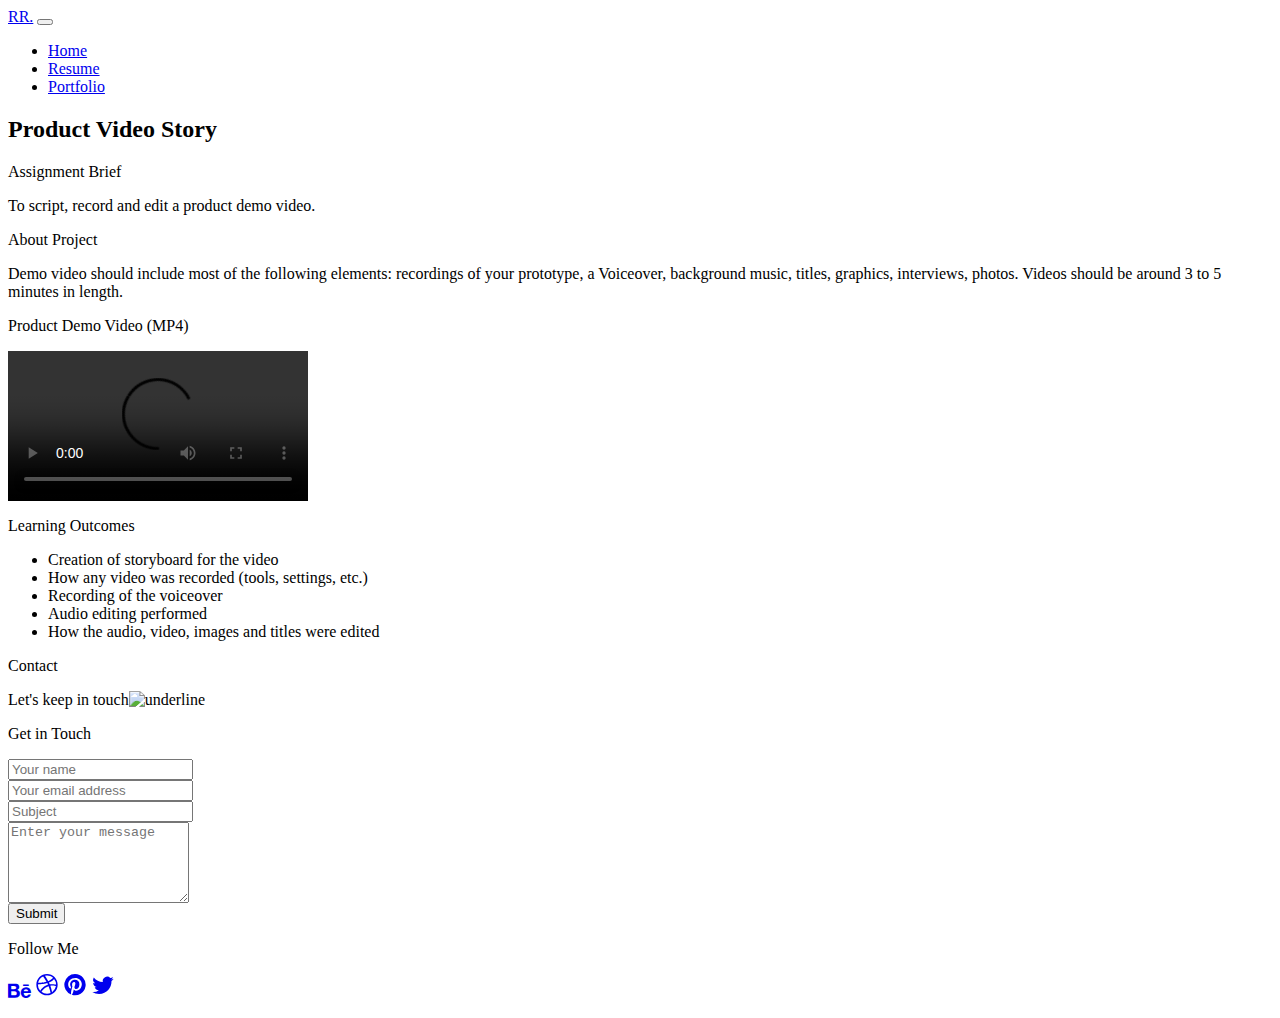
==== product-video.html @ 80b4c7fb "Add files via upload" ====
<!DOCTYPE html PUBLIC "-//W3C//DTD XHTML 1.0 Transitional//EN"
"http://www.w3.org/TR/xhtml1/DTD/xhtml1-transitional.dtd">
<html xmlns="http://www.w3.org/1999/xhtml">
<head>
 <meta http-equiv="Content-Type" content="text/html; charset=UTF-8" />
 <meta name="viewport" content="width=device-width, initial-scale=1">
 <link href="https://cdn.jsdelivr.net/npm/bootstrap@5.1.3/dist/css/bootstrap.min.css" rel="stylesheet" integrity="sha384-1BmE4kWBq78iYhFldvKuhfTAU6auU8tT94WrHftjDbrCEXSU1oBoqyl2QvZ6jIW3" crossorigin="anonymous">
 <link rel="stylesheet" href="https://cdnjs.cloudflare.com/ajax/libs/font-awesome/4.7.0/css/font-awesome.min.css">
 <link href="css/style.css" rel="stylesheet">
 <title>Rahul Rai</title>
</head>
<body>

<nav class="navbar navbar-expand-lg navbar-dark">
  <div class="container nav-contain">
    <a class="logo" href="home.html">RR.</a>
    <button class="navbar-toggler" type="button" data-bs-toggle="collapse" data-bs-target="#navbarNav" aria-controls="navbarNav" aria-expanded="false" aria-label="Toggle navigation">
      <span class="navbar-toggler-icon"></span>
    </button>
    <div class="collapse navbar-collapse" id="navbarNav">
      <ul class="navbar-nav ml-auto">
        <li class="nav-item">
          <a class="nav-link active" aria-current="page" href="home.html">Home</a>
        </li>
       <li class="nav-item">
          <a class="nav-link" href="assets/cv.pdf" target="_blank">Resume</a>
        </li>
        <li class="nav-item">
          <a class="nav-link" href="home.html#case-studies">Portfolio</a>
        </li>
      </ul>
    </div>
  </div>
</nav>

<section>

<article id="product-video">
<div class="container mt-5">

  <div class="row justify-content-center">
    <div class="col-md-10 text-white">
      <h2>Product Video Story</h2>
      <p class="folio-pro-color mt-3 h5">Assignment Brief</p>
      <p>To script, record and edit a product demo video.</p>
      
      <p class="h2 folio-pro-color mt-5">About Project</p>
      <p>Demo video should include most of the following elements: recordings of your prototype, a Voiceover, background music, titles, graphics, interviews, photos. Videos should be around 3 to 5 minutes in length.</p>

      <p class="h2 folio-pro-color mt-5 mb-3">Product Demo Video (MP4)</p>
      <video controls>
        <source src="assets/video-project.mov" type="video/mp4">
        <source src="movie.ogg" type="video/ogg">
        Your browser does not support the video tag.
      </video>
    
     <p class="h2 folio-pro-color mt-5">Learning Outcomes</p>
      <ul>
        <li>Creation of storyboard for the video</li>
        <li>How any video was recorded (tools, settings, etc.)</li>
        <li>Recording of the voiceover </li>
        <li>Audio editing performed</li>
        <li>How the audio, video, images and titles were edited </li>
      </ul>

  </div>
</div>
</div>
</article>

</section>

<div class="wavy-shape mt-5"></div>

<footer id="contact">
        <div class="container my-5">
             <p class="h2 text-center"><span class="underline-text">Contact</span></p>
             <p class="text-center contact-subline">Let's keep in touch<img src="images/line.svg" class="underline-ext pt-4 mt-3" alt="underline" ></p>


        <div class="row justify-content-center">
            
        <div class="col-md-5">
        <p class="h4 get-touch">Get in Touch</p>
        <form>
          <div class="my-3">
            <input type="name" class="form-control" id="InputName" placeholder="Your name">
          </div>
          <div class="mb-3">
             <input type="email" class="form-control" id="InputEmail" placeholder="Your email address">
          </div>
          <div class="mb-3">
            <input type="subject" class="form-control" id="InputSubject" placeholder="Subject">
          </div>
        <div class="mb-3">
            <textarea class="form-control" id="InputTextarea" rows="5" placeholder="Enter your message"></textarea>
          </div>
          <button type="submit" class="btn btn-contact">Submit</button>
        </form>
        </div>

        <div class="col-md-5 d-flex align-items-end follow-div">
          <div>
            <p class="h4 follow-me mt-5">Follow Me</p>

            <p class="mt-4 text-center">
                 <span class="social-icon"><a href="https://www.behance.net/RAHUL_RAI" target="_blank" class="social-link"><i class="fa fa-behance" style="font-size:20px"></i></a></span>

                <span class="social-icon"><a href="https://dribbble.com/Rahul_JR5" target="_blank" class="social-link"><svg xmlns="http://www.w3.org/2000/svg" width="24" height="24" fill="currentColor" class="bi bi-dribbble" viewBox="0 0 16 18"><path fill-rule="evenodd" d="M8 0C3.584 0 0 3.584 0 8s3.584 8 8 8c4.408 0 8-3.584 8-8s-3.592-8-8-8zm5.284 3.688a6.802 6.802 0 0 1 1.545 4.251c-.226-.043-2.482-.503-4.755-.217-.052-.112-.096-.234-.148-.355-.139-.33-.295-.668-.451-.99 2.516-1.023 3.662-2.498 3.81-2.69zM8 1.18c1.735 0 3.323.65 4.53 1.718-.122.174-1.155 1.553-3.584 2.464-1.12-2.056-2.36-3.74-2.551-4A6.95 6.95 0 0 1 8 1.18zm-2.907.642A43.123 43.123 0 0 1 7.627 5.77c-3.193.85-6.013.833-6.317.833a6.865 6.865 0 0 1 3.783-4.78zM1.163 8.01V7.8c.295.01 3.61.053 7.02-.971.199.381.381.772.555 1.162l-.27.078c-3.522 1.137-5.396 4.243-5.553 4.504a6.817 6.817 0 0 1-1.752-4.564zM8 14.837a6.785 6.785 0 0 1-4.19-1.44c.12-.252 1.509-2.924 5.361-4.269.018-.009.026-.009.044-.017a28.246 28.246 0 0 1 1.457 5.18A6.722 6.722 0 0 1 8 14.837zm3.81-1.171c-.07-.417-.435-2.412-1.328-4.868 2.143-.338 4.017.217 4.251.295a6.774 6.774 0 0 1-2.924 4.573z"/></svg></a></span>

                <span class="social-icon"><a href="https://pin.it/rwxh5p7" target="_blank" class="social-link"><svg xmlns="http://www.w3.org/2000/svg" width="24" height="24" fill="currentColor" class="bi bi-pinterest" viewBox="0 0 16 18"><path d="M8 0a8 8 0 0 0-2.915 15.452c-.07-.633-.134-1.606.027-2.297.146-.625.938-3.977.938-3.977s-.239-.479-.239-1.187c0-1.113.645-1.943 1.448-1.943.682 0 1.012.512 1.012 1.127 0 .686-.437 1.712-.663 2.663-.188.796.4 1.446 1.185 1.446 1.422 0 2.515-1.5 2.515-3.664 0-1.915-1.377-3.254-3.342-3.254-2.276 0-3.612 1.707-3.612 3.471 0 .688.265 1.425.595 1.826a.24.24 0 0 1 .056.23c-.061.252-.196.796-.222.907-.035.146-.116.177-.268.107-1-.465-1.624-1.926-1.624-3.1 0-2.523 1.834-4.84 5.286-4.84 2.775 0 4.932 1.977 4.932 4.62 0 2.757-1.739 4.976-4.151 4.976-.811 0-1.573-.421-1.834-.919l-.498 1.902c-.181.695-.669 1.566-.995 2.097A8 8 0 1 0 8 0z"/></svg></a></span>

                <span class="social-icon"><a href="https://twitter.com/Rahul_JR5" target="_blank" class="social-link"><svg xmlns="http://www.w3.org/2000/svg" width="24" height="24" fill="currentColor" class="bi bi-twitter" viewBox="0 0 16 18"><path d="M5.026 15c6.038 0 9.341-5.003 9.341-9.334 0-.14 0-.282-.006-.422A6.685 6.685 0 0 0 16 3.542a6.658 6.658 0 0 1-1.889.518 3.301 3.301 0 0 0 1.447-1.817 6.533 6.533 0 0 1-2.087.793A3.286 3.286 0 0 0 7.875 6.03a9.325 9.325 0 0 1-6.767-3.429 3.289 3.289 0 0 0 1.018 4.382A3.323 3.323 0 0 1 .64 6.575v.045a3.288 3.288 0 0 0 2.632 3.218 3.203 3.203 0 0 1-.865.115 3.23 3.23 0 0 1-.614-.057 3.283 3.283 0 0 0 3.067 2.277A6.588 6.588 0 0 1 .78 13.58a6.32 6.32 0 0 1-.78-.045A9.344 9.344 0 0 0 5.026 15z"/></svg></a></span>

            </p>
            </div>
        </div>

        </div>

        </div>
</footer>

<script src="https://cdn.jsdelivr.net/npm/bootstrap@5.1.3/dist/js/bootstrap.bundle.min.js" integrity="sha384-ka7Sk0Gln4gmtz2MlQnikT1wXgYsOg+OMhuP+IlRH9sENBO0LRn5q+8nbTov4+1p" crossorigin="anonymous"></script>
</body>
</html>
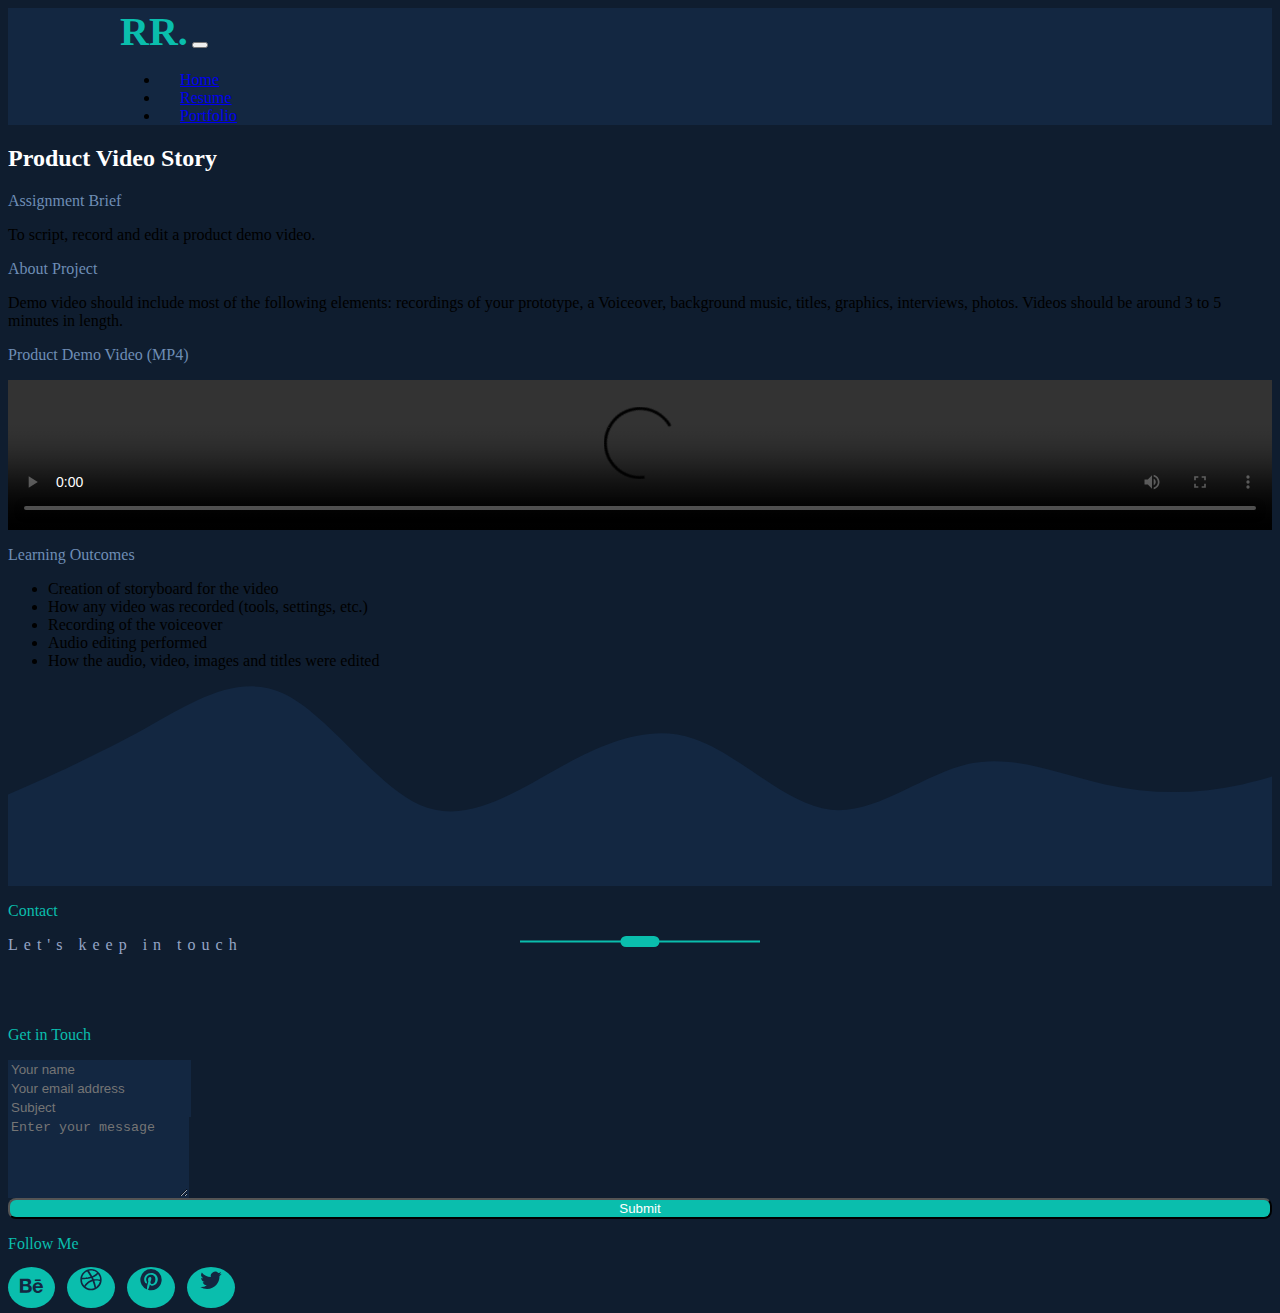
==== commit 9fb81b5e: "Update product-video.html" ====
--- a/product-video.html
+++ b/product-video.html
@@ -13,14 +13,14 @@
 
 <nav class="navbar navbar-expand-lg navbar-dark">
   <div class="container nav-contain">
-    <a class="logo" href="home.html">RR.</a>
+    <a class="logo" href="index.html">RR.</a>
     <button class="navbar-toggler" type="button" data-bs-toggle="collapse" data-bs-target="#navbarNav" aria-controls="navbarNav" aria-expanded="false" aria-label="Toggle navigation">
       <span class="navbar-toggler-icon"></span>
     </button>
     <div class="collapse navbar-collapse" id="navbarNav">
       <ul class="navbar-nav ml-auto">
         <li class="nav-item">
-          <a class="nav-link active" aria-current="page" href="home.html">Home</a>
+          <a class="nav-link active" aria-current="page" href="index.html">Home</a>
         </li>
        <li class="nav-item">
           <a class="nav-link" href="assets/cv.pdf" target="_blank">Resume</a>
@@ -123,4 +123,4 @@
 
 <script src="https://cdn.jsdelivr.net/npm/bootstrap@5.1.3/dist/js/bootstrap.bundle.min.js" integrity="sha384-ka7Sk0Gln4gmtz2MlQnikT1wXgYsOg+OMhuP+IlRH9sENBO0LRn5q+8nbTov4+1p" crossorigin="anonymous"></script>
 </body>
-</html>+</html>
--- a/css/style.css
+++ b/css/style.css
@@ -0,0 +1,282 @@
+body {
+	background-color: #0F1D2F;
+}
+
+.navbar-collapse {
+	flex-grow: 0 ;
+}
+
+.navbar {
+	background-color: #132741;
+}
+
+.nav-contain {
+	padding-left: 7rem;
+	padding-right: 7rem;
+}
+.logo {
+	letter-spacing: 0px;
+	color: #0ABEAD;
+	font-size: 40px;
+	text-decoration: none;
+	font-weight: 700;
+}
+
+.logo:hover {
+	color: #0ABEAD;
+}
+
+.nav-item {
+	padding: 0 20px;
+}
+
+.nav-link {
+	font-size: 16px;
+	font-weight: 500;
+}
+
+.navbar-dark .navbar-nav .nav-link:hover {
+	color: #0ABEAD;
+}
+
+h2 {
+	color: #fff;
+}
+
+.main-color {
+	color: #0ABEAD;
+	font-size: 18px;
+	font-weight: 500;
+}
+
+.main-subtext {
+	color: #D3DCEF;
+}
+
+.personal-img {
+	border: 16px solid #132741;
+	border-radius: 50%;
+}
+
+.intro-text {
+	padding: 4.5rem 0 0 0;
+}
+
+.btn {
+	border-radius: 30px;
+	font-weight: 500;
+	color: #fff;
+}
+
+
+.btn-portfolio {
+	background-color: #0ABEAD;
+	margin-right: 12px;
+	width: 160px;
+	height: 40px;
+}
+
+.btn-resume {
+	background-color: #DB6700;
+	margin-left: 12px;
+	width: 160px;
+	height: 40px;
+}
+
+.wavy-shape {
+	background-image: url("../images/wave-shape.svg");
+	background-size: cover;
+	background-repeat: no-repeat;
+	height: 200px;
+}
+
+.cross-path {
+	background-image: url("../images/slant-up.svg");
+	background-size: cover;
+	background-repeat: no-repeat;
+	height: 210px;
+}
+
+.cross-path2 {
+	background-image: url("../images/slant-down.svg");
+	background-size: cover;
+	background-repeat: no-repeat;
+	height: 210px;
+}
+
+#case-studies {
+  	background-color: #132741;
+  	padding: 2rem 0;
+}
+
+.h2, .get-touch {
+	color: #0ABEAD;
+}
+
+.get-touch {
+	margin-top: 4.5rem;
+}
+
+.underline-ext {
+	position: absolute;
+	left:0;
+	right:0;
+	margin-left:auto;
+	margin-right:auto;
+}
+
+.card {
+ height: 300px;
+ padding: 3rem;
+}
+
+.card-easyride {
+	background-color: #8540FF;
+	box-shadow: 0px 0px 35px #760DFF59;
+	color: #fff;
+ 	background-image: url("../images/wavy.svg");
+ 	background-repeat: no-repeat;
+ 	background-size: cover;
+}
+
+.card-photo {
+	background-color: #EC407A;
+	box-shadow: 0px 3px 35px #EC407A59;
+ 	background-image: url("../images/wavy-pink.svg");
+	color: #fff;	
+ 	background-repeat: no-repeat;
+ 	background-size: cover;
+}
+
+.card-animation {
+	background-color: #ED5423;
+	box-shadow: 0px 3px 35px #EC407A59;
+	color: #fff;	
+ 	background-image: url("../images/wavy-orange.svg");
+ 	background-repeat: no-repeat;
+ 	background-size: cover;
+}
+
+.card-video {
+	background-color: #05A6EF;
+	box-shadow: 0px 0px 35px #13B6FF59;
+	color: #fff;	
+ 	background-image: url("../images/wavy-blue.svg");
+ 	background-repeat: no-repeat;
+ 	background-size: cover;
+}
+
+.card-audio {
+	background-color: #49AF46;
+	box-shadow: 0px 0px 35px #49AF4659;
+	color: #fff;	
+ 	background-image: url("../images/wavy-green.svg");
+ 	background-repeat: no-repeat;
+ 	background-size: cover;
+}
+
+.card-ui {
+	background-color: #EAAD09;
+	box-shadow: 0px 0px 35px #49AF4659;
+	color: #fff;	
+ 	background-image: url("../images/wavy-yellow.svg");
+ 	background-repeat: no-repeat;
+ 	background-size: cover;
+}
+
+.card-anchor, .social-link {
+	text-decoration: none;
+}
+
+.social-link {
+	color: #132741;
+}
+
+ .contact-subline {
+ 	letter-spacing: 6px;
+ 	color: #95A5C6;
+ }
+
+.form-control {
+	background-color: #132741;
+	border: 1px solid #132741;
+}
+
+.btn-contact {
+	width: 100%;
+	background-color: #0ABEAD;
+	border-radius: 8px;
+}
+
+
+.follow-me {
+	color: #0ABEAD;
+}
+
+.social-icon {
+	background-color: #0ABEAD;
+	padding: 12px;
+	border-radius: 50%;
+	margin-right: 8px;
+}
+
+.folio-pro-color {
+	color: #6E8DB5;
+	font-weight: 500;
+}
+
+audio, video {
+	width: 100%;
+}
+
+@media screen and (max-width: 500px) {
+	.navbar {
+		width: 100%;
+	}
+
+	.nav-contain {
+		padding-left: .75rem;
+		padding-right: .75rem;
+	}
+
+	.intro-text {
+		padding: 1rem 0;
+	}
+
+	.card {
+		padding: 1.25rem;
+		height: 256px;
+	}
+
+	#about-me, #case-studies, #contact {
+		padding: 0 .75rem;
+	}
+
+	.personal-img {
+		margin-bottom: 1rem;
+	}
+
+	.card-photo, .card-video, .card-ui {
+		margin-top: 1.5rem;
+	}
+
+	.btn-portfolio, .btn-resume {
+		width: 140px;
+	}
+	
+	.get-touch, .follow-me {
+		text-align: center;
+	}
+
+	.follow-div {
+		display: inline !important;
+	}
+
+	.cross-path {
+		display: none;
+	}
+
+	 .cross-path2 {
+		height: 160px;
+	}
+}